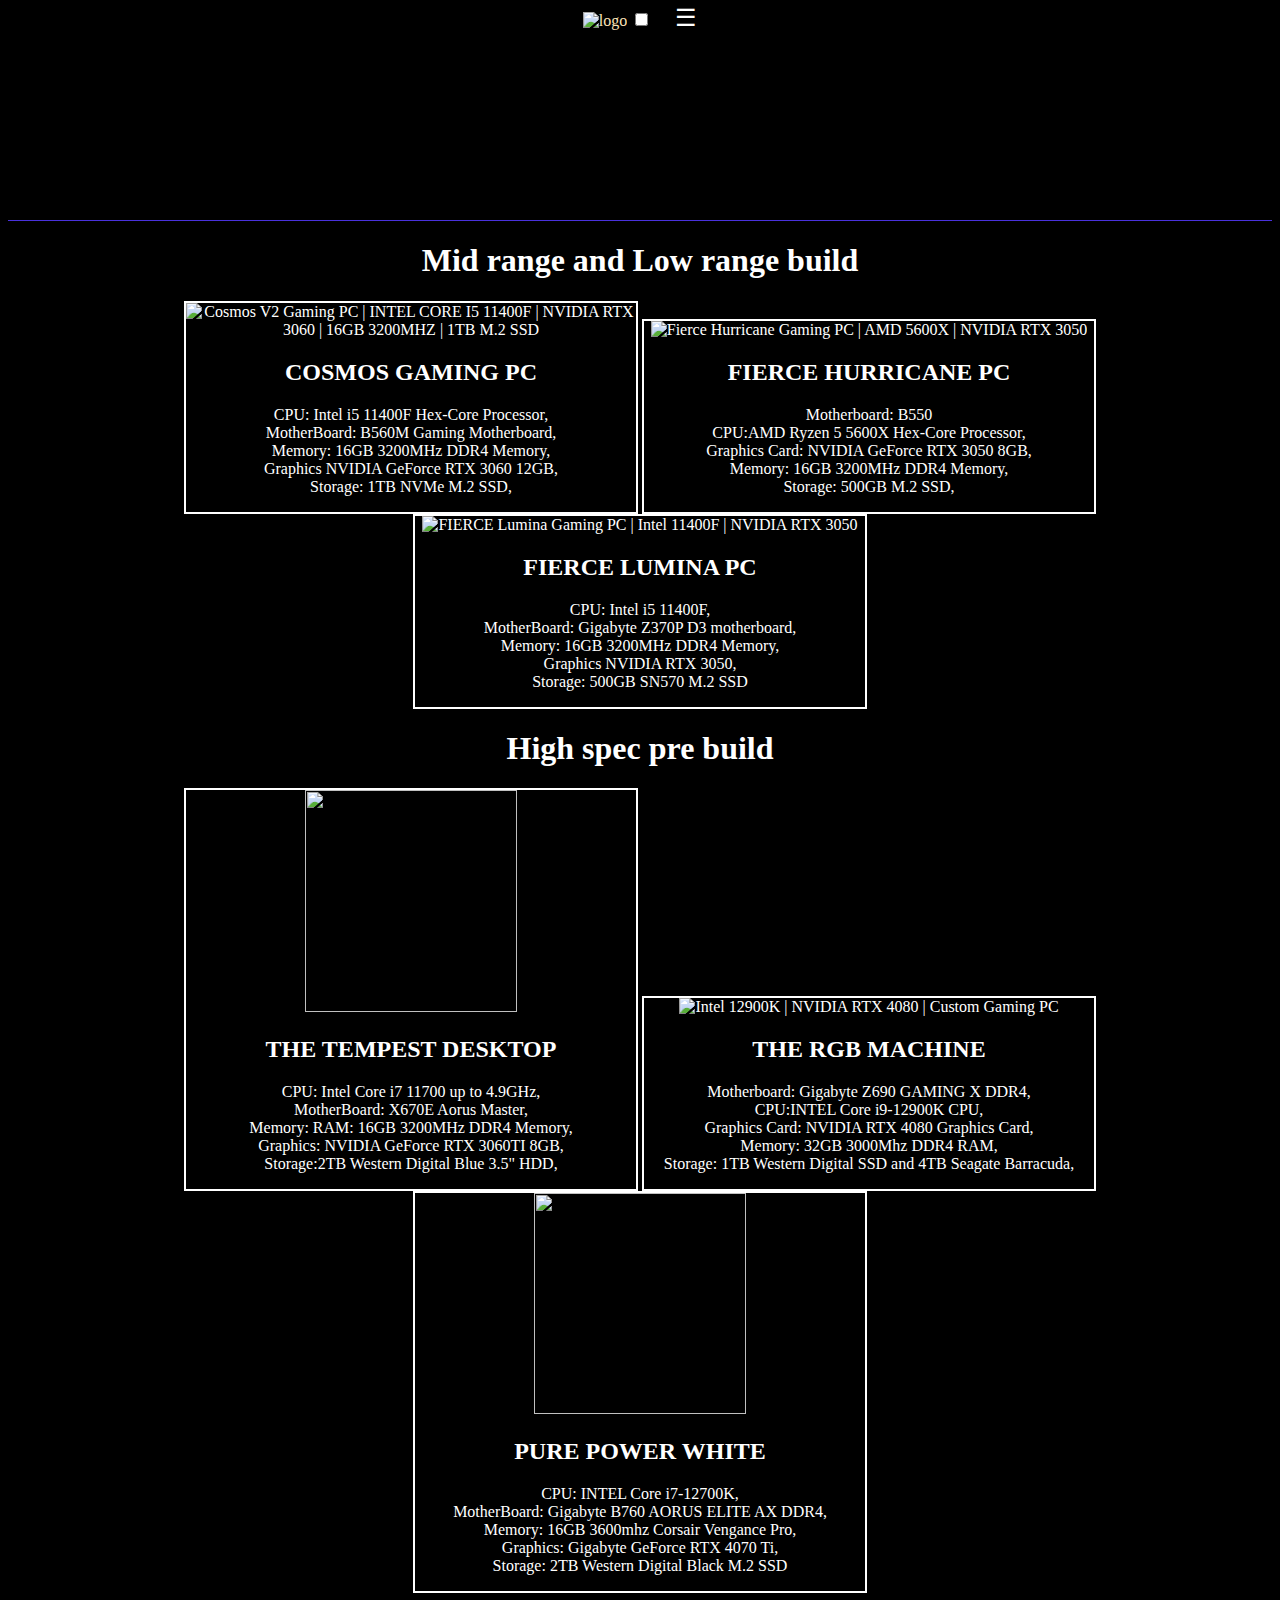
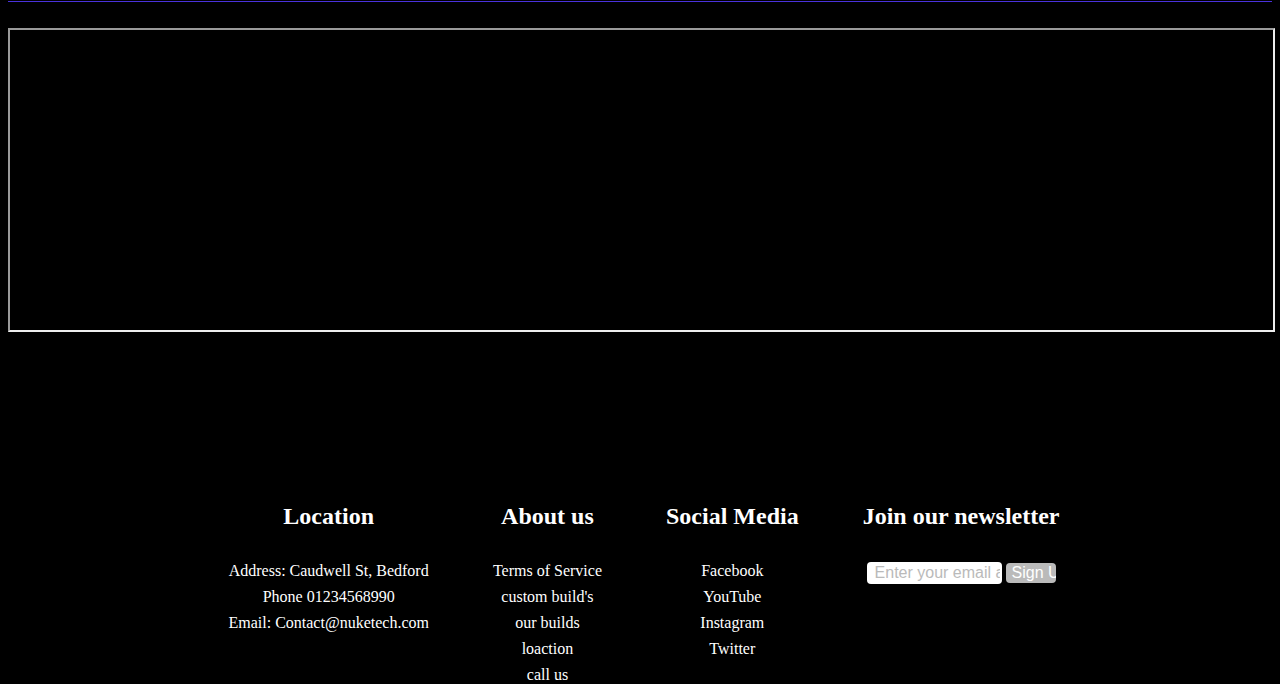
==== sellinglist.html @ 5f6880dc "commit" ====
<!DOCTYPE html>
<html>
<head>
  <link rel="stylesheet" href="stylesheet.css">
	<script src="script.js"></script>
    <title> Selling List </title>
    

</head>

<!-- top highlights structure  -->

<header>
    <div id="mynavigation">
    <nav>
    <center>
    <img src="NukeTech.png" alt="logo" width="200px" height="150px">
      <input type="checkbox" id="menu-toggle">
      <label for="menu-toggle" class="menu-icon">&#9776;</label>
      <ul class="menu">
      </ul>
      <ul class="menu-items">
        <li><a href="NukeTech.html">Home</a></li>
        <li><a href="services.html">Services</a></li>
        <li><a href="contactus.html">Contact Us</a></li>
        <li><a href="sellinglist.html">Selling List</a></li>
        <li><a href="aboutus.html">About Us</a></li>
        <li class="close-menu">&#x2716;</li>
      </ul>
    </nav>


<body>

</header>

<div id="mymainbody">
    <hr>
    
<!-- dcards -->


  
   <center>
     

<font color=" white ">
<h1> Mid range and Low range build </h1> 

<div class="dcard1">

<div class="cbox1">

<div>


<!-- first image -->

<img :title="image.caption || 'Cosmos\u0020V2\u0020Gaming\u0020PC\u0020\u007C\u0020INTEL\u0020CORE\u0020I5\u002011400F\u0020\u007C\u0020NVIDIA\u0020RTX\u00203060\u0020\u007C\u002016GB\u00203200MHZ\u0020\u007C\u00201TB\u0020M.2\u0020SSD'":class="{ '': !fullscreen, '': fullscreen }"  loading="lazy" :src="fullscreen ? image.full : image.img" alt="Cosmos V2 Gaming PC | INTEL CORE I5 11400F | NVIDIA RTX 3060 | 16GB 3200MHZ | 1TB M.2 SSD" title="Cosmos V2 Gaming PC | INTEL CORE I5 11400F | NVIDIA RTX 3060 | 16GB 3200MHZ | 1TB M.2 SSD" src="https://www.fiercepc.co.uk/media/catalog/product/cache/8b8295763f7dd0acbbe74cee8b9ed8d0/5/6/56205_f15_angle_3.png"alt="" element, as width="212" height="224" >


   <h2> COSMOS GAMING PC </h2>
     
        <p> 
CPU: Intel i5 11400F Hex-Core Processor,<br>
MotherBoard: B560M Gaming Motherboard,<br>
Memory: 16GB 3200MHz DDR4 Memory, <br>
Graphics NVIDIA GeForce RTX 3060 12GB,<br>
Storage: 1TB NVMe M.2 SSD,<br>
 </p>




    </div>

    </div>


<!-- second image -->

<div class="cbox1">

<div>
    <img :title="image.caption || 'Fierce\u0020Hurricane\u0020Gaming\u0020PC\u0020\u007C\u0020AMD\u00205600X\u0020\u007C\u0020NVIDIA\u0020RTX\u00203050'" @click="toggleFullscreen()" class="" :src="fullscreen ? image.full : image.img" alt="Fierce Hurricane Gaming PC | AMD 5600X | NVIDIA RTX 3050" title="Fierce Hurricane Gaming PC | AMD 5600X | NVIDIA RTX 3050" src="https://www.fiercepc.co.uk/media/catalog/product/cache/8b8295763f7dd0acbbe74cee8b9ed8d0/w/e/web-hurricane_standard_3.png"alt="" element, as width="212" height="224" >

   
    <h2> FIERCE HURRICANE PC</h2>
       
        <p>
Motherboard: B550  <br>
CPU:AMD Ryzen 5 5600X Hex-Core Processor, <br>
Graphics Card: NVIDIA GeForce RTX 3050 8GB, <br>
Memory: 16GB 3200MHz DDR4 Memory, <br>
Storage: 500GB M.2 SSD, <br>

</p>
    </div>

    </div>

<!-- third image -->

<div class="cbox1">

<div>
<img  :title="image.caption || 'FIERCE\u0020Lumina\u0020Gaming\u0020PC\u0020\u007C\u0020Intel\u002011400F\u0020\u0020\u007C\u0020\u0020NVIDIA\u0020RTX\u00203050'" @click="toggleFullscreen()" class="" :class="{ '': !fullscreen, '': fullscreen }" :src="fullscreen ? image.full : image.img" alt="FIERCE Lumina Gaming PC | Intel 11400F  |  NVIDIA RTX 3050" title="FIERCE Lumina Gaming PC | Intel 11400F  |  NVIDIA RTX 3050" src="https://www.fiercepc.co.uk/media/catalog/product/cache/8b8295763f7dd0acbbe74cee8b9ed8d0/5/0/5059411033348_alt7.png"element, as width="212" height="221" >


    <h2>FIERCE LUMINA PC</h2>
    
         <p>
CPU: Intel i5 11400F,<br>
MotherBoard: Gigabyte Z370P D3 motherboard,<br>
Memory: 16GB 3200MHz DDR4 Memory, <br>
Graphics NVIDIA RTX 3050, <br>
Storage: 500GB SN570 M.2 SSD<br>
</p>
  </div>



      </div>
<!-- second line -->


  
   <center>
     

<font color=" white ">
<h1> High spec pre build </h1> 

<div class="dcard1">

<div class="cbox1">

<div>


<!-- first image -->

<img :alt="image.caption || 'The\u0020Tempest\u0020DESKTOP\u0020GAMING\u0020PC\u0020\u007C\u0020INTEL\u0020CORE\u0020I7\u002011700\u0020\u007C\u0020NVIDIA\u0020RTX\u00203060\u0020Ti'" :title="image.caption || 'The\u0020Tempest\u0020DESKTOP\u0020GAMING\u0020PC\u0020\u007C\u0020INTEL\u0020CORE\u0020I7\u002011700\u0020\u007C\u0020NVIDIA\u0020RTX\u00203060\u0020Ti'" src="https://www.fiercepc.co.uk/media/catalog/product/cache/8b8295763f7dd0acbbe74cee8b9ed8d0/t/e/tempest_standard.png" alt="" element, as width="212" height="222" >


   <h2> THE TEMPEST DESKTOP </h2>
       
        <p> 
CPU: Intel Core i7 11700 up to 4.9GHz,<br>
MotherBoard: X670E Aorus Master,<br>
Memory: RAM: 16GB 3200MHz DDR4 Memory, <br>
Graphics: NVIDIA GeForce RTX 3060TI 8GB,<br>
Storage:2TB Western Digital Blue 3.5" HDD,<br>

 </p>




    </div>

    </div>


<!-- second image -->

<div class="cbox1">

<div>
    <img :alt="image.caption || 'Intel\u002012900K\u0020\u007C\u0020NVIDIA\u0020RTX\u00204080\u0020\u007C\u0020Custom\u0020Gaming\u0020PC'" :title="image.caption || 'Intel\u002012900K\u0020\u007C\u0020NVIDIA\u0020RTX\u00204080\u0020\u007C\u0020Custom\u0020Gaming\u0020PC' "alt="Intel 12900K | NVIDIA RTX 4080 | Custom Gaming PC" src="https://www.fiercepc.co.uk/media/catalog/product/cache/8b8295763f7dd0acbbe74cee8b9ed8d0/5/6/56257_vxr_standard_rgb.png" title=""  alt="" element, as width="212" height="221" >

   
    <h2> THE RGB MACHINE </h2>
       

        <p>
Motherboard: Gigabyte Z690 GAMING X DDR4,  <br>
CPU:INTEL Core i9-12900K CPU, <br>
Graphics Card: NVIDIA RTX 4080 Graphics Card, <br>
Memory: 32GB 3000Mhz DDR4 RAM, <br>
Storage: 1TB Western Digital SSD and 4TB Seagate Barracuda, <br>

</p>
    </div>

    </div>

<!-- third image -->

<div class="cbox1">

<div>

<img :alt="image.caption || 'Pure\u0020White\u0020\u007C\u0020Intel\u002012700K\u0020\u007C\u0020NVIDIA\u0020RTX\u00204070\u0020Ti\u0020\u007C\u0020Custom\u0020Gaming\u0020PC'" :title="image.caption || 'Pure\u0020White\u0020\u007C\u0020Intel\u002012700K\u0020\u007C\u0020NVIDIA\u0020RTX\u00204070\u0020Ti\u0020\u007C\u0020Custom\u0020Gaming\u0020PC'"  src="https://www.fiercepc.co.uk/media/catalog/product/cache/8b8295763f7dd0acbbe74cee8b9ed8d0/w/e/web-wht-te_standard_1.png"
     data-testid="zoom-image-card-image" element, as width="212" height="221" >


    <h2>PURE POWER WHITE </h2>

         <p>
CPU: INTEL Core i7-12700K,<br>
MotherBoard: Gigabyte B760 AORUS ELITE AX DDR4,<br>
Memory: 16GB 3600mhz Corsair Vengance Pro, <br>
Graphics: Gigabyte GeForce RTX 4070 Ti, <br>
Storage: 2TB Western Digital Black M.2 SSD<br>
</p>
    </div>
    </div>
    </div>
<hr>

<br>



<iframe src="https://www.google.com/maps/embed?pb=!1m18!1m12!1m3!1d2449.0618184417744!2d-0.47004998420691596!3d52.13319697974273!2m3!1f0!2f0!3f0!3m2!1i1024!2i768!4f13.1!3m3!1m2!1s0x4877b6c5c58b8029%3A0xb3bb616b53ce6739!2sBedford%20College!5e0!3m2!1sen!2suk!4v1678200075029!5m2!1sen!2suk" width= "1500" height="300"style="width: 99.9%;"></iframe>

    <!-- footer stuff  -->
<footer>    
 <hr>
       </div>

<footer>

<div = class="footer-container">


<div class="footer-heading footer 1">
<h2>Location</h2>
<a href="#">Address: Caudwell St, Bedford</a>
<a href="#">Phone 01234568990</a>
<a href="#">Email: Contact@nuketech.com</a>
     
      </div>

<div class="footer-heading footer 2">
<h2>About us</h2>
<a href="#">Terms of Service</a>
<a href="services.html">custom build's </a>
<a href="sellinglist.html">our builds </a>
<a href="contactus.html">loaction</a>
<a href="contactus.html">call us</a>
     
      </div>

<div class="footer-heading footer 3">
<h2>Social Media</h2>
<a href="#">Facebook</a>
<a href="#">YouTube</a>
<a href="#">Instagram</a>
<a href="#">Twitter</a>
   
      </div>

<div class="footer-email-form">
<h2>Join our newsletter</h2>
<input type="Email" placeholder="Enter your email address" id="footer-email">
<input type="submit" value="Sign Up" id="footer-email-btn">

      </div>
      </div>

</footer>

<!-- backround colour  -->

   <body bgcolor="#000000">


</body>
</html>
---- stylesheet.css ----
#mynavigation{
    display: inline-flex;
    display: inline-block;
    text-align: center; padding: 10px;
    background-color: black; /*black color*/
    color: #fce3b6;
    height: 20vh;
}


/* contact us*/

.cbox2{
    background-image: url(cbox2.jpg);
    background-size: cover;
    background-position: center;
    display: flex;
    background-color: black;
    border: 2px solid #000000;
    color: white;
    padding-left: 50px;
    padding-right: 20px;
    margin: 0 auto;
    }

/* the highlighted parts  */

nav {
    position: absolute;
    top: 10px;
    left: 0;
    width: 100%;
    height: 10vh;
    background-color: #000000;
    z-index: 999;
}

.menu-icon {
    color: #fff;
    font-size: 24px;
    line-height: 10px;
    margin-left: 20px;
    cursor: pointer;
}

.menu {
    top: 60px;
    left: -100%;
    width: 100%;
    height: calc(100% - 60px);
    background-color: #111;
    list-style: none;
    text-align: center;
    padding: 0;
    transition: left 0.3s ease;
}

.menu li {
    display: block;
    margin: 40px 0;
    font-size: 20px;
}

.menu a {
    display: block;
    color: #fff;
    text-decoration: none;
    padding: 10px;
}

.menu-items {
    display: none;
    position: absolute;
    top: -5;
    left: 0;
    width: 100%;
    height: 60px;
    background-color: #333;
    list-style: none;
    text-align: center;
    padding: 0;
}

.menu-items li {
    display: inline-block;
    margin: 0 10px;
    font-size: 20px;
}

.menu-items a {
    display: block;
    color: #fff;
    text-decoration: none;
    padding: 10px;
}

#menu-toggle:checked ~ .menu {
    left: 0;
}

#menu-toggle:checked ~ .menu-items {
    display: block;
}

.close-menu {
    position: absolute;
    top: 10px;
    right: 20px;
    font-size: 30px;
    color: #fff;
    cursor: pointer;
}

nav {
    float: center;
}


nav ul {
    margin: 0;
    padding: 0;
    list-style: none;
    }

nav li {
    display: inline-block;
    margin-left: 70px;
    padding-top: 23px;

    position: relative;
    }

nav a{
    color: #fce3b6;
    text-decoration: none;
    text-transform: uppercase;
    font-size: 14px;
    }

nav a:hover {
    color: #472af8;
    }

nav a::before {
    content: '';
    display: block;
    height: 5px;
    width: 100%;
    background-color: #472af8;

    position: absolute;
    top: 0;
    width: 0%;
    transition: all ease-in-out 250ms;
    }

nav a:hover:before{
    width: 100%;
    }

    
<!-- my mainbody 

#mymainbody {
    text-align: center; padding: 15px;
    background-color: black;
    color: #bababa;
}


/*slide shows*/
s

        
.slideshow-container {
    max-width: 150px;
    max-height: 25px;
    position: relative;
    margin: auto;
}

.mySlides {
    display: none;
}

.prev, .next {
    cursor: pointer;
    position: absolute;
    top: 50%;
    width: auto;
    margin-top: -22px;
    padding: 16px;
    color: white;
    font-weight: bold;
    font-size: 18px;
    transition: 0.6s ease;
    border-radius: 0 3px 3px 0;
    user-select: none;
}

.next {
    right: 0;
    border-radius: 3px 0 0 3px;
}

.prev:hover, .next:hover {
    background-color: rgba(0,0,0,0.8);
}

.text {
    color: #fce3b6;
    font-size: 18px;
    padding: 8px 12px;
    position: absolute;
    bottom: 8px;
    width: 100%;
    text-align: center;
}

.numbertext {
    color: white;
    font-size: 12px;
    padding: 8px 12px;
    position: absolute;
    top: 0;
}

.dot {
    cursor: pointer;
    height: 15px;
    width: 15px;
    margin: 0 2px;
    background-color: #bbb;
    border-radius: 50%;
    display: inline-block;
    transition: background-color 0.6s ease;
}

.active, .dot:hover {
    background-color: #717171;
}

.fade {
    -webkit-animation-name: fade;
    -webkit-animation-duration: 1.5s;
    animation-name: fade;
    animation-duration: 1.5s;
}

@-webkit-keyframes fade {
    from {opacity: .4}
    to {opacity: 1}
}

@keyframes fade {
    from {opacity: .4}
    to {opacity: 1}
}

/* my main body */

#mainbody{  
    text-align: center; padding: 15px;
    background-color: Black;
    color: black;
}

/* cboxes */

        
.cbox1{
    display: inline-block;
    text-align: center;
    align-items: center;
    background-color: black; color: white;
    width: 450px;
    border: 2px solid #FFFFFF;
}

.cbox2{display: inline-block;
    background-color: whitesmoke;
    color: black;
    width: 93%;
    border: 2px solid black;
}

hr{
    height: 1px;
    background-color: #4931dc;
    border: none;
}

footer {
    text-align: center; padding: 3px;
    background-color: black;
    color: white;

}


/* footer highlights  */

footer {

    width:100%;
    height:15vh ;
    text-align: center; padding: 4px;
    background-color:black;
    color: white;
    display:flex;
    justify-content: center;
    margin: 0 auto;
}

.footer-heading {
    display: flex;
    flex-direction: column;
    margin-right: 4rem;
}

.footer-heading h2{
    margin-bottom: 2rem;
    color: white;
}

.footer-heading a{
    color: white;
    text-decoration: none;
    margin-bottom: 0.5rem;
}

.footer-container{
background-color: black;
padding-bottom: 4rem;
display: flex;


}

.footer-heading a:hover {
    color: #472af8;
    transition: 0.3s ease-out;

}

.footer-email-form h2 {
    margin-bottom:2rem ;
    color: white;
    text-align: center;
}

#footer-email{
    width: 125px;
    height: 20px;
    border-radius: 4px;
    outline: none;
    outline: none;
    border: none;
    padding-left:0.5rem;
    font-size: 1rem;
    margin-bottom: 1rem;
}

#footer-email::placeholder {
    color: #bababa;

}

#footer-email-btn {
    width: 50px;
    height: 20px;
    border-radius: 4px;
    background-color:#bababa;
    outline: none;
    border: none;
    color: #fff;
    font-size: 1rem;


}

#footer-email-btn:hover{
    cursor:pointer ;
    background-color:#fce3b6;
    transition: all 0.4s ease out;
}

@media screen and (max-width: 575) {
    .footer {
        height: 25vh;
    
    }
    .footer-3 {
        display: none;
    }
    .footer-email-form{
        margin-top: 2rem;
    }

    nav{display: inline-block;}

    .footer-email-form{
        margin-top: 4rem;
    }
    .footer {
        padding-top: 2rem;
    }
}
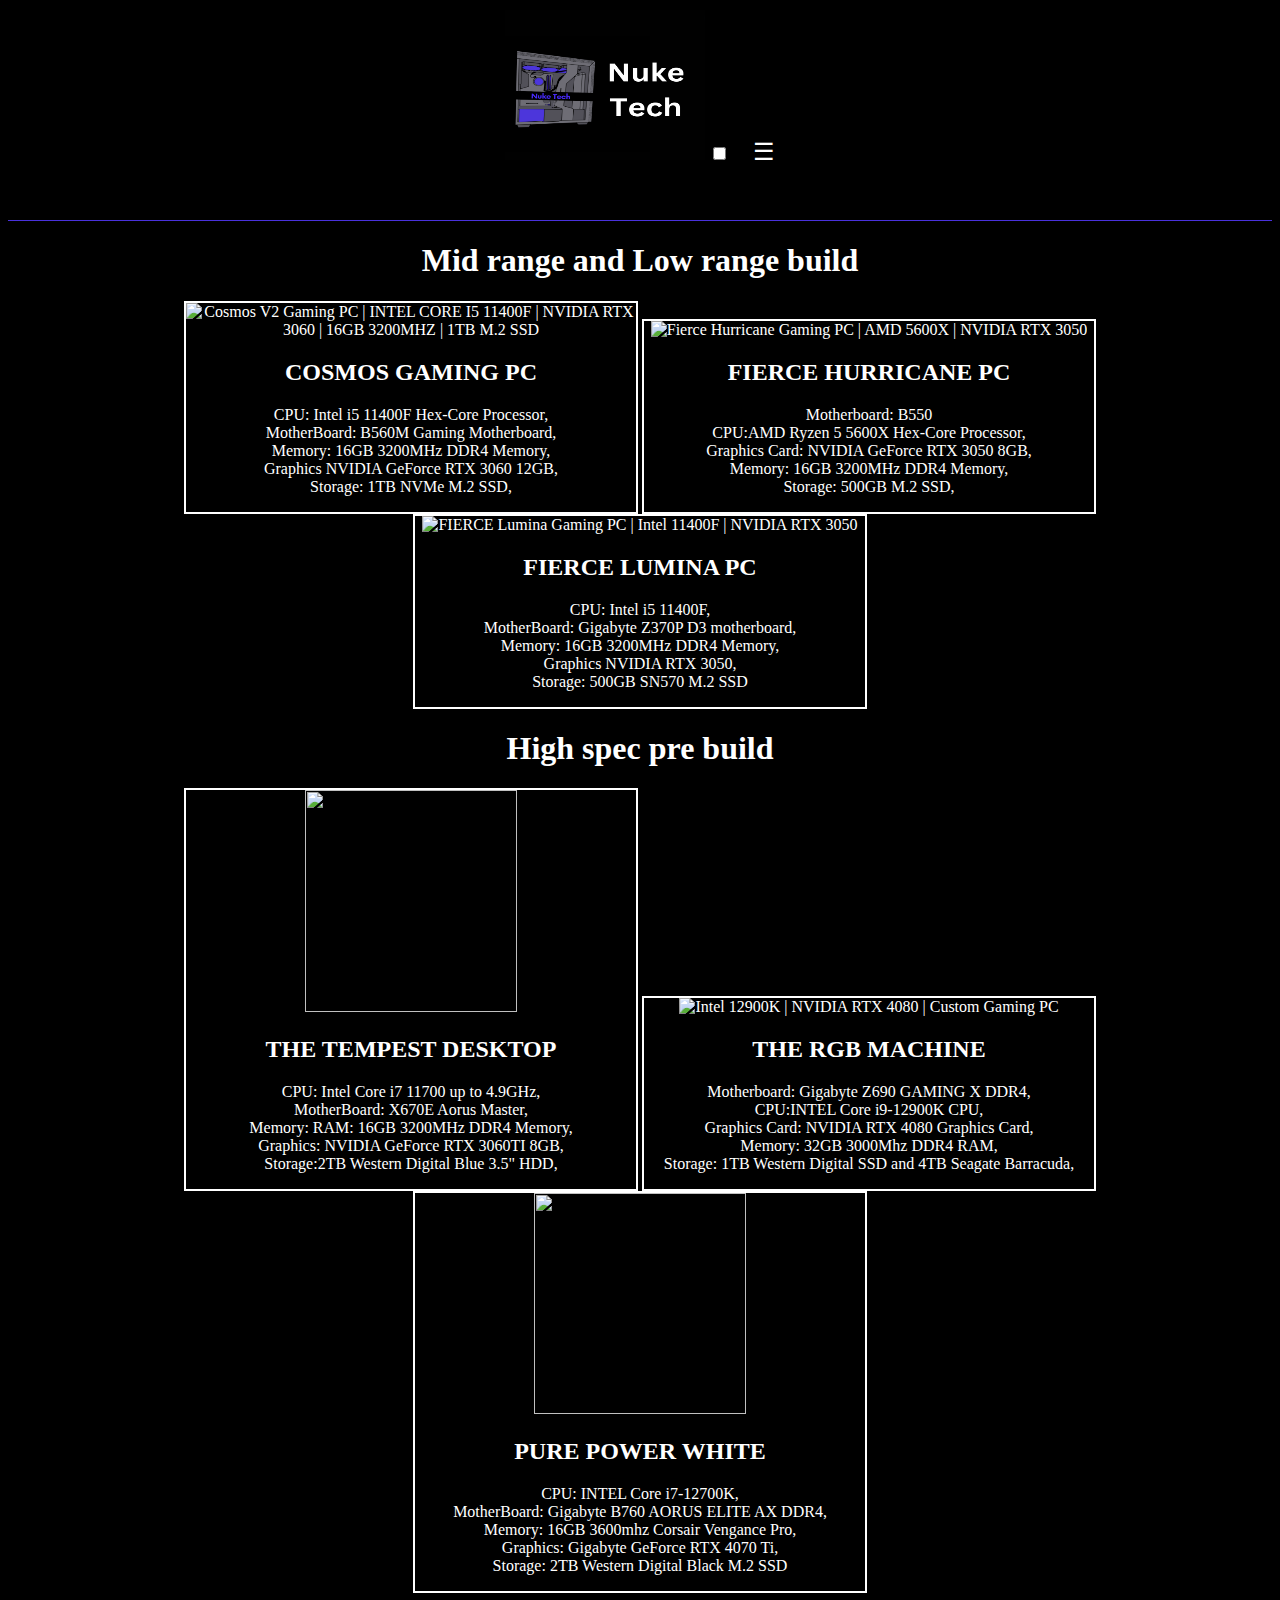
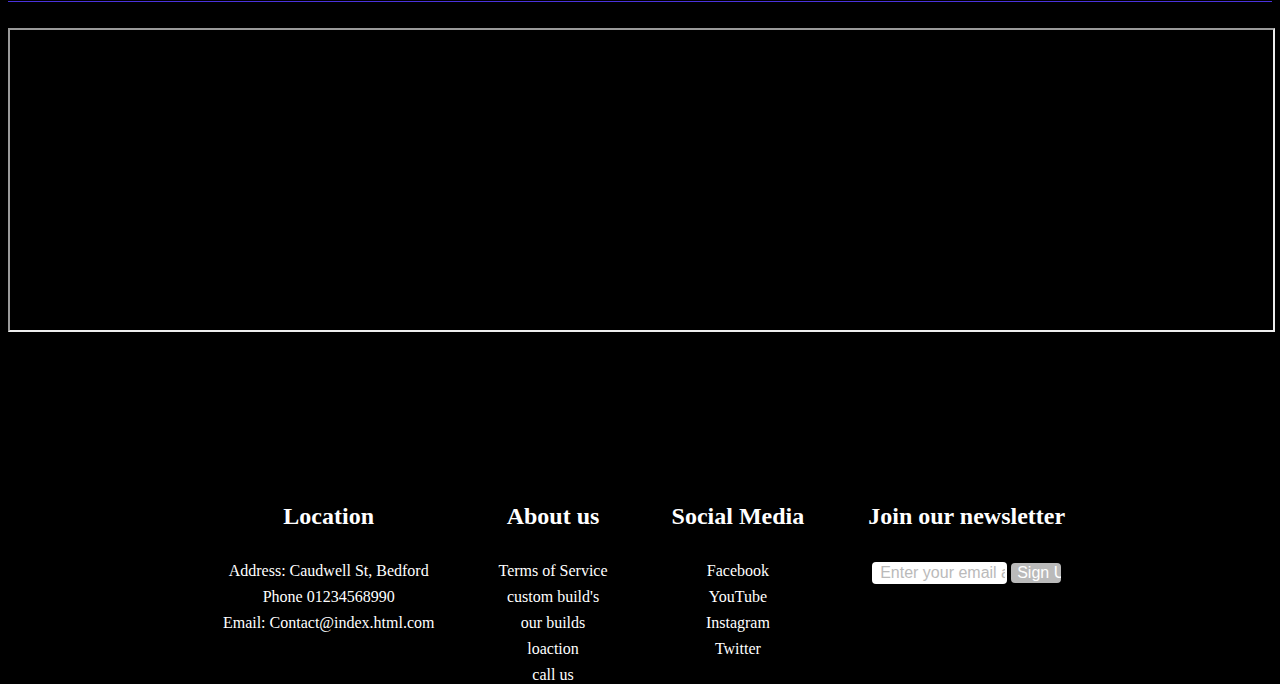
==== commit 10cbcd4b: "commit" ====
--- a/sellinglist.html
+++ b/sellinglist.html
@@ -14,13 +14,13 @@
     <div id="mynavigation">
     <nav>
     <center>
-    <img src="NukeTech.png" alt="logo" width="200px" height="150px">
+    <img src="nuketech.png" alt="logo" width="200px" height="150px">
       <input type="checkbox" id="menu-toggle">
       <label for="menu-toggle" class="menu-icon">&#9776;</label>
       <ul class="menu">
       </ul>
       <ul class="menu-items">
-        <li><a href="NukeTech.html">Home</a></li>
+        <li><a href="index.html">Home</a></li>
         <li><a href="services.html">Services</a></li>
         <li><a href="contactus.html">Contact Us</a></li>
         <li><a href="sellinglist.html">Selling List</a></li>
@@ -229,7 +229,7 @@
 <h2>Location</h2>
 <a href="#">Address: Caudwell St, Bedford</a>
 <a href="#">Phone 01234568990</a>
-<a href="#">Email: Contact@nuketech.com</a>
+<a href="#">Email: Contact@index.html.com</a>
      
       </div>
 
